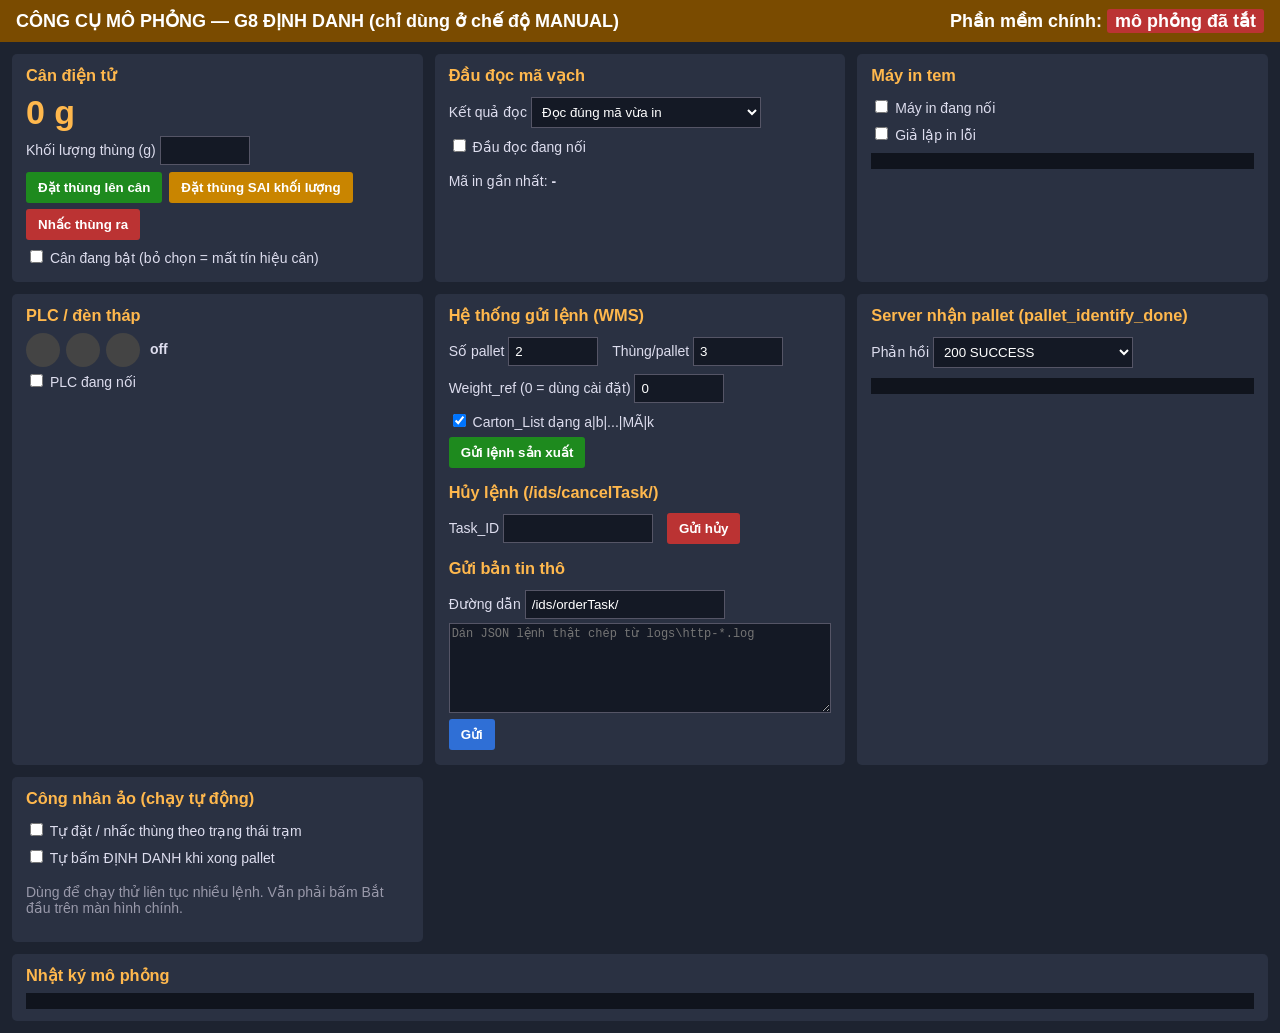
==== G8-ID-Deploy/simulator/static/index.html @ 75ebb056 "Initial commit Co-Authored-By: Claude Opus 5.5 <noreply@anthropic.com>" ====
<!doctype html>
<html lang="vi">
<head>
<meta charset="utf-8">
<title>G8 ID - Công cụ mô phỏng</title>
<style>
* { box-sizing: border-box; }
body { margin: 0; background: #1d2330; color: #dde; font-family: Tahoma, "Segoe UI", Arial, sans-serif; font-size: 14px; }
header { background: #7a4b00; color: #fff; padding: 10px 16px; font-size: 18px; font-weight: bold; display: flex; justify-content: space-between; }
.wrap { display: grid; grid-template-columns: repeat(auto-fit, minmax(330px, 1fr)); gap: 12px; padding: 12px; }
.card { background: #2a3142; padding: 12px 14px; border-radius: 5px; }
.card.wide { grid-column: 1 / -1; }
h3 { margin: 0 0 8px; color: #ffb84d; }
button { background: #2f6fd6; color: #fff; border: none; padding: 8px 12px; margin: 3px 3px 3px 0; border-radius: 3px; font-weight: bold; cursor: pointer; }
button.g { background: #1e8a1e; } button.r { background: #b33; } button.o { background: #c98500; }
input, select { background: #141925; color: #fff; border: 1px solid #556; padding: 6px; width: 90px; }
label { display: inline-block; margin: 4px 10px 4px 0; }
.big { font-size: 34px; font-weight: bold; color: #ffb84d; }
.lamp { display: inline-block; width: 34px; height: 34px; border-radius: 50%; background: #444; margin-right: 6px; vertical-align: middle; }
.lamp.red.on { background: #ff2a2a; box-shadow: 0 0 12px #ff2a2a; } .lamp.yellow.on { background: #ffd500; box-shadow: 0 0 12px #ffd500; } .lamp.green.on { background: #2ee62e; box-shadow: 0 0 12px #2ee62e; }
pre { background: #10141d; padding: 8px; max-height: 260px; overflow: auto; font: 12px Consolas, monospace; white-space: pre-wrap; word-break: break-all; margin: 6px 0 0; }
.tag { padding: 2px 8px; border-radius: 3px; background: #444; } .tag.ok { background: #1e8a1e; } .tag.bad { background: #b33; }
textarea { width: 100%; height: 90px; background: #141925; color: #fff; border: 1px solid #556; font: 12px Consolas, monospace; }
</style>
</head>
<body>
<header><span>CÔNG CỤ MÔ PHỎNG — G8 ĐỊNH DANH (chỉ dùng ở chế độ MANUAL)</span><span>Phần mềm chính: <span id="app" class="tag">?</span></span></header>
<div class="wrap">
  <div class="card">
    <h3>Cân điện tử</h3>
    <div class="big"><span id="weight">0</span> g</div>
    <label>Khối lượng thùng (g) <input id="carton_weight" type="number" onchange="setv('carton_weight', +this.value)"></label><br>
    <button class="g" onclick="post('/sim/place',{})">Đặt thùng lên cân</button>
    <button class="o" onclick="post('/sim/place',{weight: +v('carton_weight') + 500})">Đặt thùng SAI khối lượng</button>
    <button class="r" onclick="post('/sim/remove',{})">Nhấc thùng ra</button><br>
    <label><input type="checkbox" id="scale_online" onchange="setv('scale_online', this.checked)" style="width:auto"> Cân đang bật (bỏ chọn = mất tín hiệu cân)</label>
  </div>
  <div class="card">
    <h3>Đầu đọc mã vạch</h3>
    <label>Kết quả đọc <select id="barcode_mode" style="width:230px" onchange="setv('barcode_mode', this.value)">
      <option value="ok">Đọc đúng mã vừa in</option><option value="wrong_once">Đọc sai 1 lần rồi đúng</option>
      <option value="wrong">Luôn đọc sai</option><option value="none">Không đọc được</option></select></label><br>
    <label><input type="checkbox" id="barcode_online" onchange="setv('barcode_online', this.checked)" style="width:auto"> Đầu đọc đang nối</label>
    <p>Mã in gần nhất: <b id="last_code">-</b></p>
  </div>
  <div class="card">
    <h3>Máy in tem</h3>
    <label><input type="checkbox" id="printer_online" onchange="setv('printer_online', this.checked)" style="width:auto"> Máy in đang nối</label><br>
    <label><input type="checkbox" id="printer_fail" onchange="setv('printer_fail', this.checked)" style="width:auto"> Giả lập in lỗi</label>
    <pre id="labels"></pre>
  </div>
  <div class="card">
    <h3>PLC / đèn tháp</h3>
    <span class="lamp red" id="l-red"></span><span class="lamp yellow" id="l-yellow"></span><span class="lamp green" id="l-green"></span> <b id="light">off</b><br>
    <label><input type="checkbox" id="plc_online" onchange="setv('plc_online', this.checked)" style="width:auto"> PLC đang nối</label>
  </div>
  <div class="card">
    <h3>Hệ thống gửi lệnh (WMS)</h3>
    <label>Số pallet <input id="o-pallets" type="number" value="2"></label>
    <label>Thùng/pallet <input id="o-cartons" type="number" value="3"></label>
    <label>Weight_ref (0 = dùng cài đặt) <input id="o-weight" type="number" value="0"></label><br>
    <label><input type="checkbox" id="o-piped" checked style="width:auto"> Carton_List dạng a|b|...|MÃ|k</label><br>
    <button class="g" onclick="order()">Gửi lệnh sản xuất</button>
    <h3 style="margin-top:12px">Hủy lệnh (/ids/cancelTask/)</h3>
    <label>Task_ID <input id="c-task" style="width:150px"></label> <button class="r" onclick="post('/sim/cancel',{Task_ID: v('c-task')})">Gửi hủy</button>
    <h3 style="margin-top:12px">Gửi bản tin thô</h3>
    <label>Đường dẫn <input id="raw-path" style="width:200px" value="/ids/orderTask/"></label>
    <textarea id="raw-body" placeholder='Dán JSON lệnh thật chép từ logs\http-*.log'></textarea>
    <button onclick="raw()">Gửi</button>
  </div>
  <div class="card">
    <h3>Server nhận pallet (pallet_identify_done)</h3>
    <label>Phản hồi <select id="server_mode" style="width:200px" onchange="setv('server_mode', this.value)">
      <option value="ok">200 SUCCESS</option><option value="error">500 lỗi</option><option value="timeout">Không trả lời (timeout)</option></select></label>
    <pre id="received"></pre>
  </div>
  <div class="card">
    <h3>Công nhân ảo (chạy tự động)</h3>
    <label><input type="checkbox" id="auto" onchange="setv('auto', this.checked)" style="width:auto"> Tự đặt / nhấc thùng theo trạng thái trạm</label><br>
    <label><input type="checkbox" id="auto_identify" onchange="setv('auto_identify', this.checked)" style="width:auto"> Tự bấm ĐỊNH DANH khi xong pallet</label>
    <p style="color:#99a">Dùng để chạy thử liên tục nhiều lệnh. Vẫn phải bấm Bắt đầu trên màn hình chính.</p>
  </div>
  <div class="card wide"><h3>Nhật ký mô phỏng</h3><pre id="events" style="max-height:340px"></pre></div>
</div>
<script>
const $ = id => document.getElementById(id), v = id => $(id).value;
async function post(path, body) { const r = await fetch(path, { method: 'POST', headers: { 'Content-Type': 'application/json' }, body: JSON.stringify(body) }); return r.json(); }
function setv(k, val) { post('/sim/set', { [k]: val }); }
async function order() { const r = await post('/sim/order', { pallets: +v('o-pallets'), cartons: +v('o-cartons'), piped: $('o-piped').checked, weight_ref: +v('o-weight') }); $('c-task').value = r.order.Task_ID; if (!r.ok) alert('Phần mềm chính trả lỗi: HTTP ' + r.status + ' ' + JSON.stringify(r.resp)); }
async function raw() { let b; try { b = JSON.parse(v('raw-body')); } catch (e) { return alert('JSON sai: ' + e); } const r = await post('/sim/raw', { path: v('raw-path'), body: b }); alert('HTTP ' + r.status + ' ' + JSON.stringify(r.resp)); }
async function tick() {
  try {
    const s = await (await fetch('/sim/state')).json();
    $('weight').textContent = s.weight; $('last_code').textContent = s.last_code || '-'; $('light').textContent = s.light;
    ['red', 'yellow', 'green'].forEach(c => $('l-' + c).classList.toggle('on', s.light === c));
    ['scale_online', 'barcode_online', 'printer_online', 'printer_fail', 'plc_online', 'auto', 'auto_identify'].forEach(k => $(k).checked = s[k]);
    ['barcode_mode', 'server_mode'].forEach(k => { if (document.activeElement !== $(k)) $(k).value = s[k]; });
    if (document.activeElement !== $('carton_weight')) $('carton_weight').value = s.carton_weight;
    $('labels').textContent = s.labels.slice().reverse().map(l => JSON.stringify(l)).join('\n') || '(chưa in tem nào)';
    $('received').textContent = s.received.slice().reverse().map(l => l.t + ' ' + JSON.stringify(l.body)).join('\n') || '(chưa nhận bản tin nào)';
    $('events').textContent = s.events.slice().reverse().join('\n');
    const a = $('app'); a.textContent = s.app + (s.app_running ? ' · RUN' : ' · STOP'); a.className = 'tag ' + (s.app === 'MANUAL' ? 'ok' : 'bad');
  } catch (e) { $('app').textContent = 'mô phỏng đã tắt'; $('app').className = 'tag bad'; }
  setTimeout(tick, 400);
}
tick();
</script>
</body>
</html>
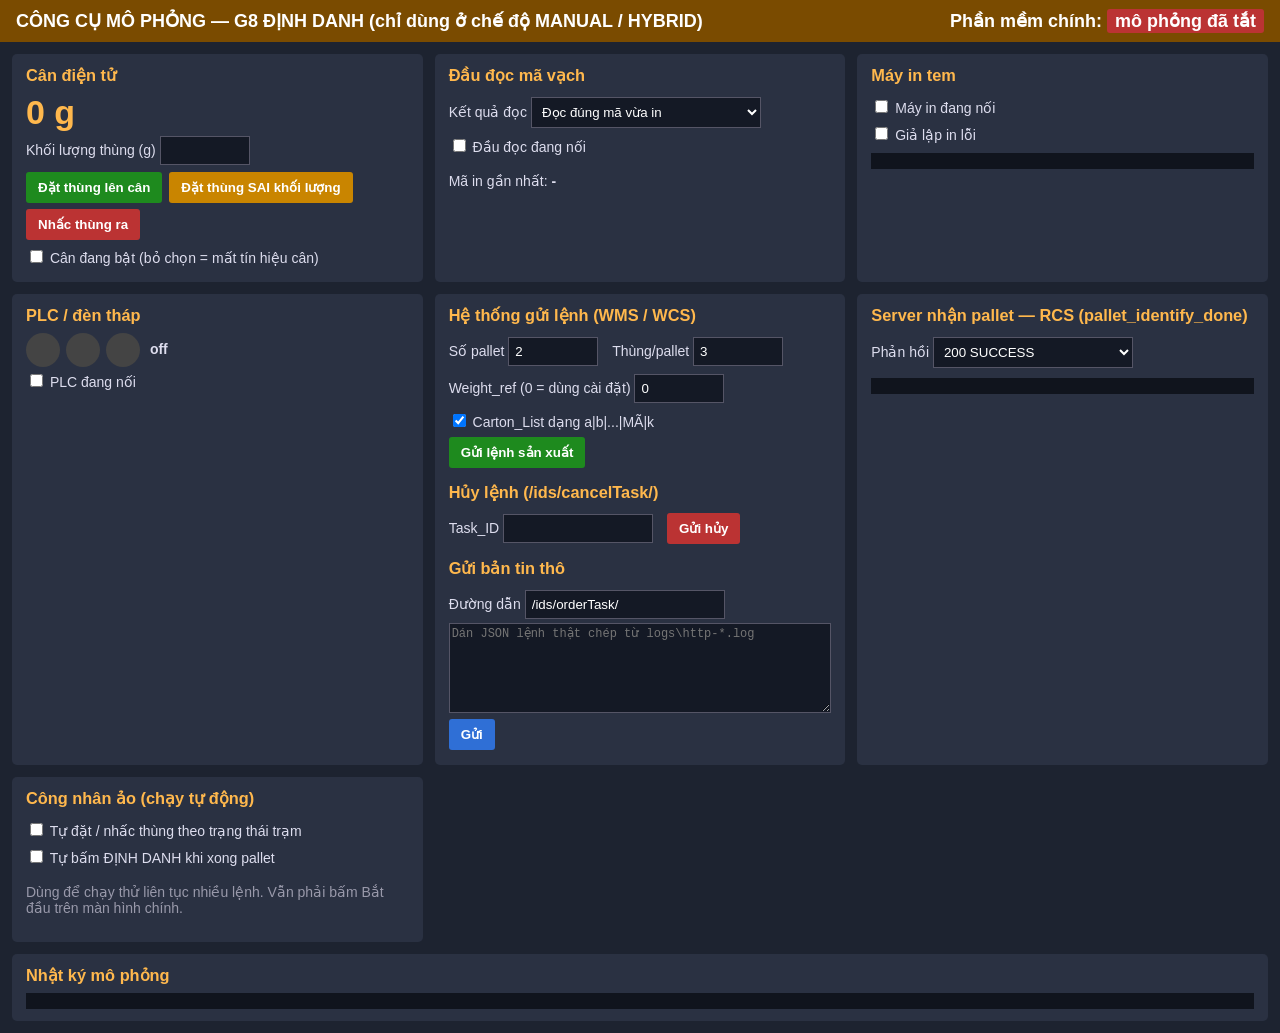
==== commit 7cadfcb7: "Add HYBRID mode: real bench devices, simulated WCS/RCS HYBRID keeps MANUAL's simulation data and saf" ====
--- a/G8-ID-Deploy/simulator/static/index.html
+++ b/G8-ID-Deploy/simulator/static/index.html
@@ -10,6 +10,8 @@
 .wrap { display: grid; grid-template-columns: repeat(auto-fit, minmax(330px, 1fr)); gap: 12px; padding: 12px; }
 .card { background: #2a3142; padding: 12px 14px; border-radius: 5px; }
 .card.wide { grid-column: 1 / -1; }
+.card.dev.off { opacity: .35; pointer-events: none; }
+#hybrid { background: #1e5a8a; color: #fff; padding: 8px 16px; font-weight: bold; }
 h3 { margin: 0 0 8px; color: #ffb84d; }
 button { background: #2f6fd6; color: #fff; border: none; padding: 8px 12px; margin: 3px 3px 3px 0; border-radius: 3px; font-weight: bold; cursor: pointer; }
 button.g { background: #1e8a1e; } button.r { background: #b33; } button.o { background: #c98500; }
@@ -24,9 +26,10 @@
 </style>
 </head>
 <body>
-<header><span>CÔNG CỤ MÔ PHỎNG — G8 ĐỊNH DANH (chỉ dùng ở chế độ MANUAL)</span><span>Phần mềm chính: <span id="app" class="tag">?</span></span></header>
+<header><span>CÔNG CỤ MÔ PHỎNG — G8 ĐỊNH DANH (chỉ dùng ở chế độ MANUAL / HYBRID)</span><span>Phần mềm chính: <span id="app" class="tag">?</span></span></header>
+<div id="hybrid" hidden>CHẾ ĐỘ HYBRID — cân, đầu đọc, máy in, PLC là THIẾT BỊ THẬT tại bàn định danh. Công cụ này chỉ đóng vai WMS/WCS (gửi lệnh) và RCS (server nhận pallet); thùng do người đặt / nhấc thật.</div>
 <div class="wrap">
-  <div class="card">
+  <div class="card dev">
     <h3>Cân điện tử</h3>
     <div class="big"><span id="weight">0</span> g</div>
     <label>Khối lượng thùng (g) <input id="carton_weight" type="number" onchange="setv('carton_weight', +this.value)"></label><br>
@@ -35,7 +38,7 @@
     <button class="r" onclick="post('/sim/remove',{})">Nhấc thùng ra</button><br>
     <label><input type="checkbox" id="scale_online" onchange="setv('scale_online', this.checked)" style="width:auto"> Cân đang bật (bỏ chọn = mất tín hiệu cân)</label>
   </div>
-  <div class="card">
+  <div class="card dev">
     <h3>Đầu đọc mã vạch</h3>
     <label>Kết quả đọc <select id="barcode_mode" style="width:230px" onchange="setv('barcode_mode', this.value)">
       <option value="ok">Đọc đúng mã vừa in</option><option value="wrong_once">Đọc sai 1 lần rồi đúng</option>
@@ -43,19 +46,19 @@
     <label><input type="checkbox" id="barcode_online" onchange="setv('barcode_online', this.checked)" style="width:auto"> Đầu đọc đang nối</label>
     <p>Mã in gần nhất: <b id="last_code">-</b></p>
   </div>
-  <div class="card">
+  <div class="card dev">
     <h3>Máy in tem</h3>
     <label><input type="checkbox" id="printer_online" onchange="setv('printer_online', this.checked)" style="width:auto"> Máy in đang nối</label><br>
     <label><input type="checkbox" id="printer_fail" onchange="setv('printer_fail', this.checked)" style="width:auto"> Giả lập in lỗi</label>
     <pre id="labels"></pre>
   </div>
-  <div class="card">
+  <div class="card dev">
     <h3>PLC / đèn tháp</h3>
     <span class="lamp red" id="l-red"></span><span class="lamp yellow" id="l-yellow"></span><span class="lamp green" id="l-green"></span> <b id="light">off</b><br>
     <label><input type="checkbox" id="plc_online" onchange="setv('plc_online', this.checked)" style="width:auto"> PLC đang nối</label>
   </div>
   <div class="card">
-    <h3>Hệ thống gửi lệnh (WMS)</h3>
+    <h3>Hệ thống gửi lệnh (WMS / WCS)</h3>
     <label>Số pallet <input id="o-pallets" type="number" value="2"></label>
     <label>Thùng/pallet <input id="o-cartons" type="number" value="3"></label>
     <label>Weight_ref (0 = dùng cài đặt) <input id="o-weight" type="number" value="0"></label><br>
@@ -69,14 +72,14 @@
     <button onclick="raw()">Gửi</button>
   </div>
   <div class="card">
-    <h3>Server nhận pallet (pallet_identify_done)</h3>
+    <h3>Server nhận pallet — RCS (pallet_identify_done)</h3>
     <label>Phản hồi <select id="server_mode" style="width:200px" onchange="setv('server_mode', this.value)">
       <option value="ok">200 SUCCESS</option><option value="error">500 lỗi</option><option value="timeout">Không trả lời (timeout)</option></select></label>
     <pre id="received"></pre>
   </div>
   <div class="card">
     <h3>Công nhân ảo (chạy tự động)</h3>
-    <label><input type="checkbox" id="auto" onchange="setv('auto', this.checked)" style="width:auto"> Tự đặt / nhấc thùng theo trạng thái trạm</label><br>
+    <label id="auto-row"><input type="checkbox" id="auto" onchange="setv('auto', this.checked)" style="width:auto"> Tự đặt / nhấc thùng theo trạng thái trạm</label><br>
     <label><input type="checkbox" id="auto_identify" onchange="setv('auto_identify', this.checked)" style="width:auto"> Tự bấm ĐỊNH DANH khi xong pallet</label>
     <p style="color:#99a">Dùng để chạy thử liên tục nhiều lệnh. Vẫn phải bấm Bắt đầu trên màn hình chính.</p>
   </div>
@@ -99,7 +102,9 @@
     $('labels').textContent = s.labels.slice().reverse().map(l => JSON.stringify(l)).join('\n') || '(chưa in tem nào)';
     $('received').textContent = s.received.slice().reverse().map(l => l.t + ' ' + JSON.stringify(l.body)).join('\n') || '(chưa nhận bản tin nào)';
     $('events').textContent = s.events.slice().reverse().join('\n');
-    const a = $('app'); a.textContent = s.app + (s.app_running ? ' · RUN' : ' · STOP'); a.className = 'tag ' + (s.app === 'MANUAL' ? 'ok' : 'bad');
+    const a = $('app'); a.textContent = s.app + (s.app_running ? ' · RUN' : ' · STOP'); a.className = 'tag ' + (s.app === 'MANUAL' || s.app === 'HYBRID' ? 'ok' : 'bad');
+    const hy = s.app === 'HYBRID'; $('hybrid').hidden = !hy; $('auto-row').style.opacity = hy ? .35 : 1;
+    document.querySelectorAll('.card.dev').forEach(c => c.classList.toggle('off', hy));
   } catch (e) { $('app').textContent = 'mô phỏng đã tắt'; $('app').className = 'tag bad'; }
   setTimeout(tick, 400);
 }
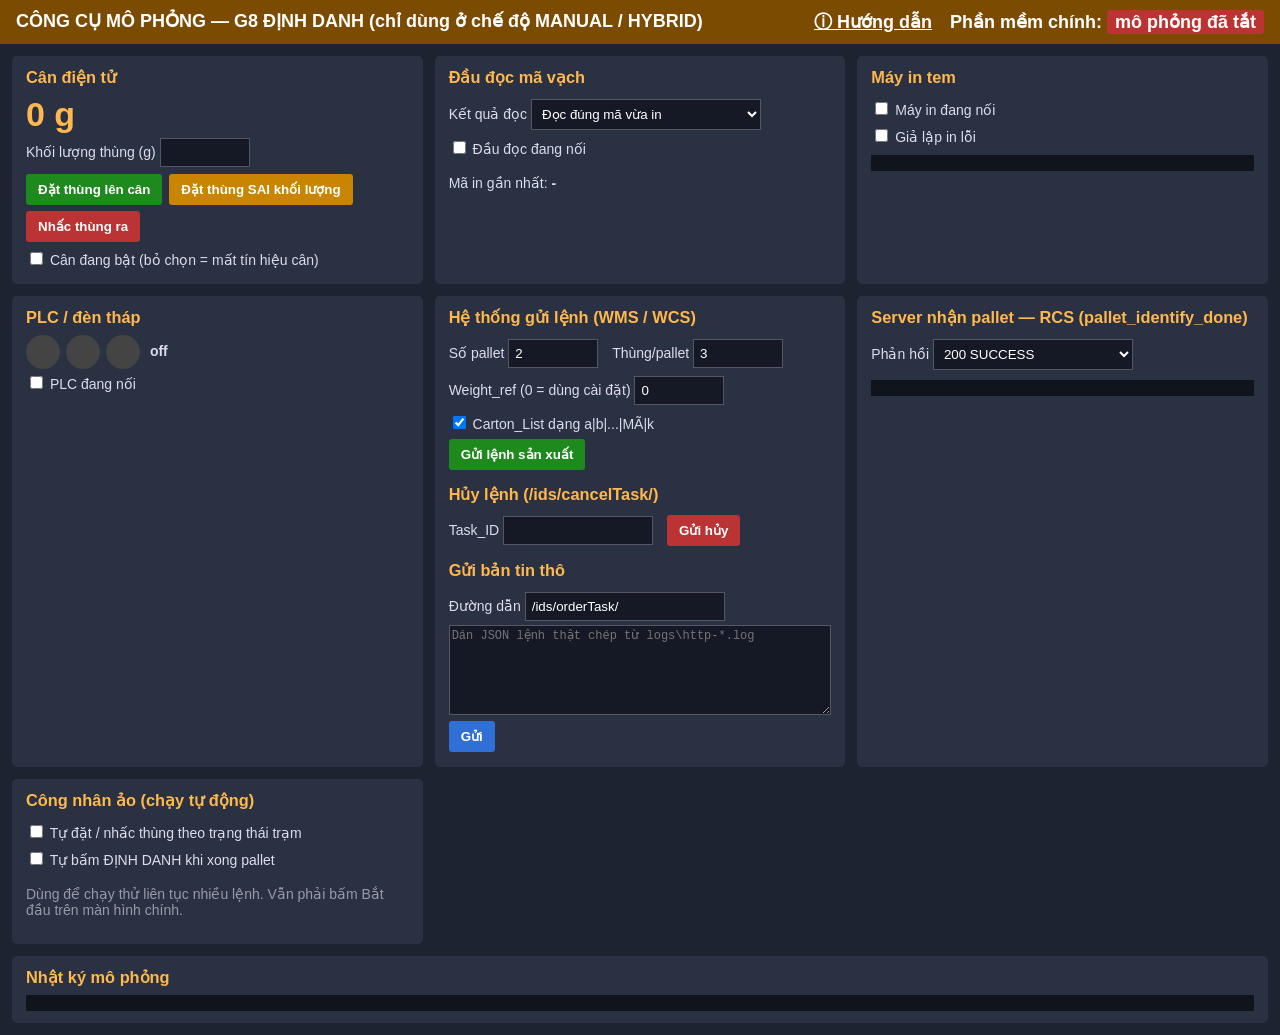
==== commit c731eaad: "Follow the old program: no pallet label, scanner waits for a code Checked against the decompiled VTP" ====
--- a/G8-ID-Deploy/simulator/static/index.html
+++ b/G8-ID-Deploy/simulator/static/index.html
@@ -26,7 +26,7 @@
 </style>
 </head>
 <body>
-<header><span>CÔNG CỤ MÔ PHỎNG — G8 ĐỊNH DANH (chỉ dùng ở chế độ MANUAL / HYBRID)</span><span>Phần mềm chính: <span id="app" class="tag">?</span></span></header>
+<header><span>CÔNG CỤ MÔ PHỎNG — G8 ĐỊNH DANH (chỉ dùng ở chế độ MANUAL / HYBRID)</span><span><a href="/guide" target="_blank" style="color:#fff;margin-right:18px">&#9432; Hướng dẫn</a>Phần mềm chính: <span id="app" class="tag">?</span></span></header>
 <div id="hybrid" hidden>CHẾ ĐỘ HYBRID — cân, đầu đọc, máy in, PLC là THIẾT BỊ THẬT tại bàn định danh. Công cụ này chỉ đóng vai WMS/WCS (gửi lệnh) và RCS (server nhận pallet); thùng do người đặt / nhấc thật.</div>
 <div class="wrap">
   <div class="card dev">
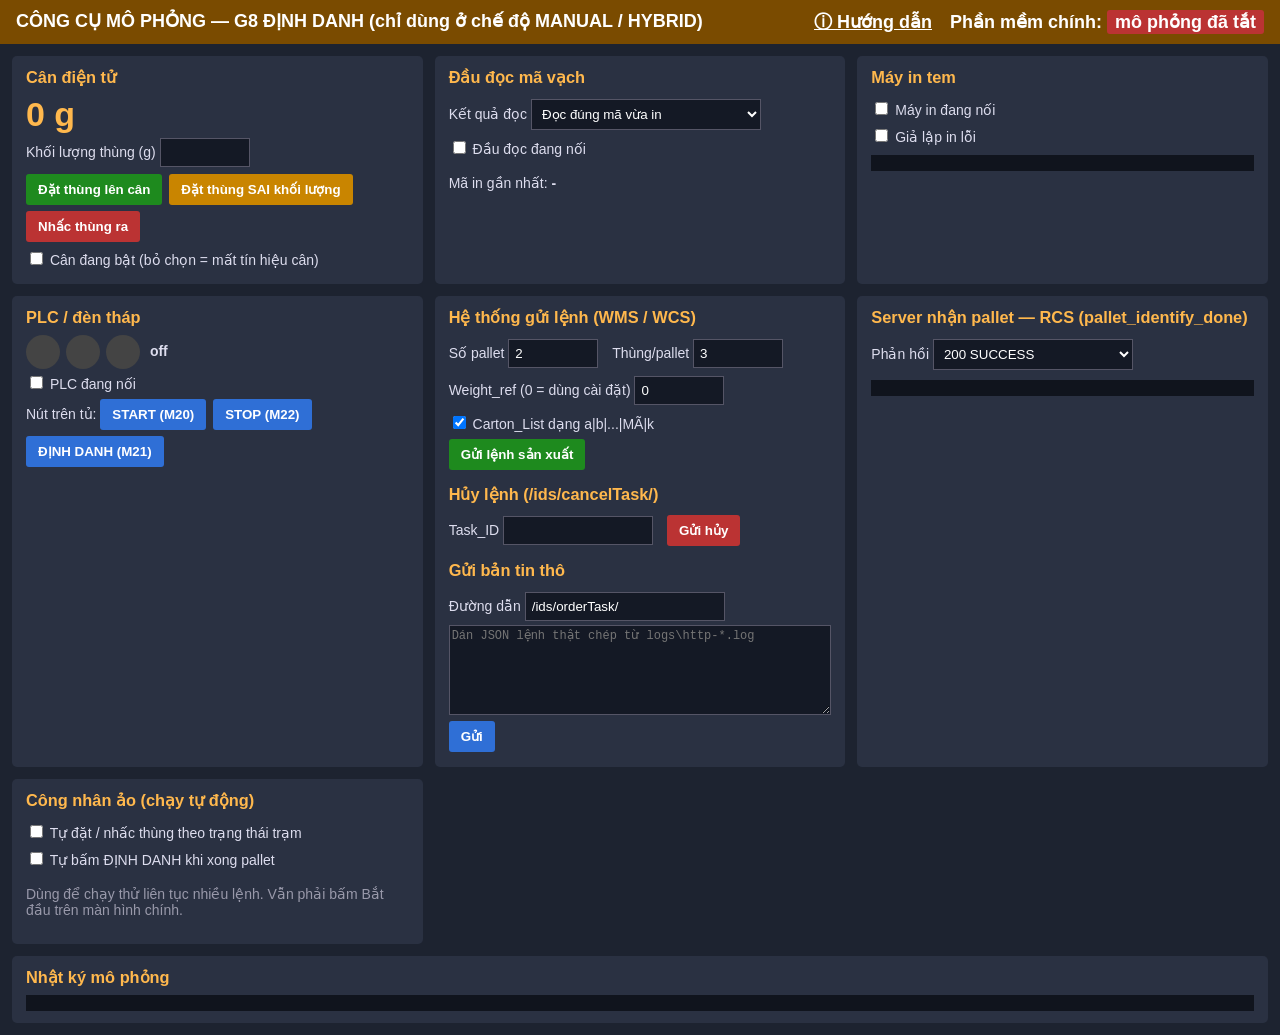
==== commit 20a00da7: "v2.4.1: physical cabinet buttons via PLC (START / STOP / IDENTIFY) - PLC driver reads the button bit" ====
--- a/G8-ID-Deploy/simulator/static/index.html
+++ b/G8-ID-Deploy/simulator/static/index.html
@@ -56,6 +56,9 @@
     <h3>PLC / đèn tháp</h3>
     <span class="lamp red" id="l-red"></span><span class="lamp yellow" id="l-yellow"></span><span class="lamp green" id="l-green"></span> <b id="light">off</b><br>
     <label><input type="checkbox" id="plc_online" onchange="setv('plc_online', this.checked)" style="width:auto"> PLC đang nối</label>
+    <div>Nút trên tủ: <button onclick="post('/sim/plc_button', { name: 'start' })">START (M20)</button>
+      <button onclick="post('/sim/plc_button', { name: 'stop' })">STOP (M22)</button>
+      <button onclick="post('/sim/plc_button', { name: 'identify' })">ĐỊNH DANH (M21)</button></div>
   </div>
   <div class="card">
     <h3>Hệ thống gửi lệnh (WMS / WCS)</h3>
